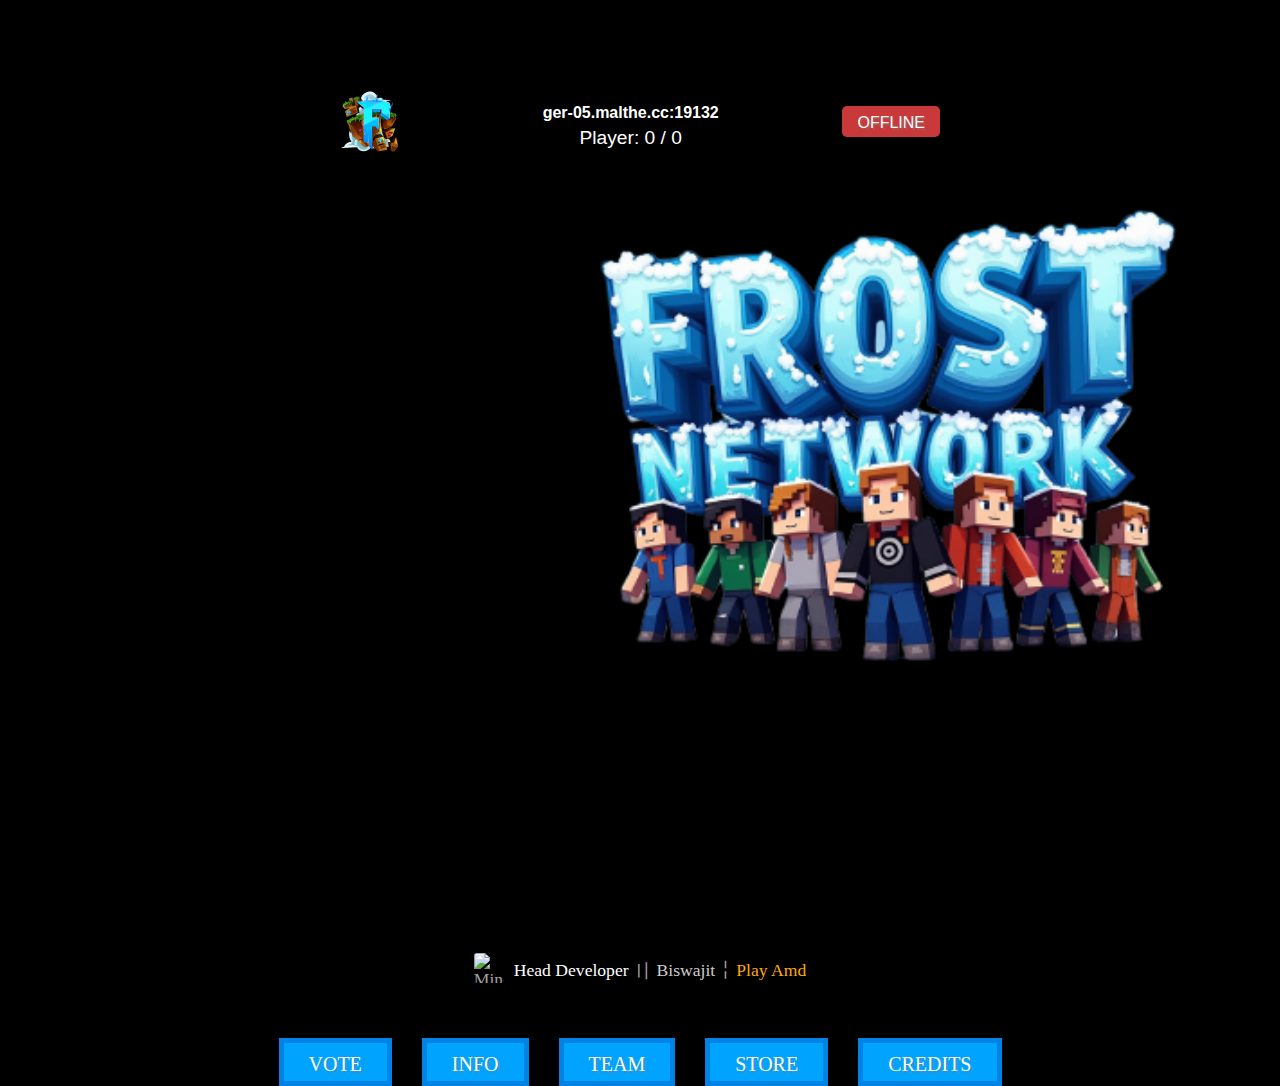
==== index.html @ bcc605c0 "Update index.html" ====
<!DOCTYPE html>
<html lang="de">

<!-- 

Copyright © 2025 Matthew Rabiega (TheVelu). Alle Rechte vorbehalten.

Dieses Template ist kostenlos für den persönlichen und nicht-kommerziellen Gebrauch.  
Änderungen für eigene Projekte sind erlaubt.  
Das erneute Hochladen, die Verbreitung oder der Verkauf – auch in veränderter Form – ist ohne ausdrückliche Zustimmung untersagt.  
Das Copyright im Footer muss in allen abgeleiteten Werken erhalten bleiben.

Kontakt: hej@velurapictures.de

-->

<head>
    <title>FrostNetwork | Skyblock</title>
    <meta charset="UTF-8" />
    <meta name="author" content="Matthew (TheVelu)" />
    <meta name="description"
        content="FrostNetwork Webseite - A Pocket Edition Minecraft Server!" />
    <meta name="publisher" content="Biswajit">
    <meta name="language" content="English">
    <link rel="icon" type="image/png" sizes="16x16" href="assets/img/favicon/favicon-16x16.png">
    <link rel="icon" type="image/png" sizes="32x32" href="assets/img/favicon/favicon-32x32.png">
    <link rel="shortcut icon" href="assets/img/favicon/favicon.ico">
    <link rel="apple-touch-icon" href="assets/img/favicon/apple-touch-icon.png">
    <link rel="icon" type="image/png" sizes="192x192" href="assets/img/favicon/android-chrome-192x192.png">
    <link rel="icon" type="image/png" sizes="512x512" href="assets/img/favicon/android-chrome-512x512.png">
    <link rel="stylesheet" href="assets/css/style.css" />
</head>

<body>
    <div class="background">
        <div class="server-status-container">
            <div class="server-box">
                <img id="server-icon" alt="Server Icon" class="server-icon">
                <div class="server-details">
                    <h3 id="server-name" class="server-name">Loading...</h3>
                    <p id="server-players" class="server-players">Player: - / -</p>
                </div>
                <div class="server-status-indicator">
                    <span id="server-status" class="server-badge">Loading...</span>
                </div>
            </div>
        </div>
        <div class="logo-container">
            <img src="assets/img/logo.png" alt="Project Logo" class="logo">
        </div>
        <div class="welcome">
            <img id="user-head" src="https://mc-heads.net/avatar/TheVelu/32" alt="Minecraft Head"
                class="minecraft-head">
            <span class="role" id="role"></span> 〢 <span class="username" id="username"></span> ╎
            <span class="message" id="typing-message"></span>
        </div>
        <div class="buttons-container">
            <a href="https://forum.servername.de/" class="button-item forum">Vote</a>
            <a href="information.html" class="button-item info">Info</a>
            <a href="team.html" class="button-item team">Team</a>
            <a href="https://whitelist.minecraftprojekt.de/" class="button-item whitelist">Store</a>
            <a href="credits.html" class="button-item credits">Credits</a>
        </div>
    </div>
    

    <script src="assets/js/script.js"></script>
</body>

</html>
---- assets/css/style.css ----
/* Minecraft Font */

@font-face {
    font-family: 'Minecraft';
    src: url('../font/Minecraft.ttf') format('truetype');
    font-weight: 100;
    font-style: normal;
}

/* FONT END */
:root {
    --primary-color: #00a4ff;
    --primary-border-color: #005cc575;
    --text-color: #ffffff;
    --spieler-color: #cecece;
    --server-online: #35a748;
    --server-offline: #ca3939;
}

body {
    margin: 0;
    padding: 0;
    font-family: 'Minecraft', sans-serif;
    font-weight: normal;
    background-color: #000000;
    color: var(--text-color);
    display: flex;
    flex-direction: column;
    min-height: 100vh;
}

/* index.html */
.background {
    position: relative;
    display: flex;
    flex-direction: column;
    justify-content: center;
    align-items: center;
    flex-grow: 1;
    text-align: center;
}

.background::before {
    content: '';
    position: absolute;
    top: 0;
    left: 0;
    right: 0;
    bottom: 0;
    background: url('../img/bg.png') no-repeat center center/cover;
    filter: blur(5px) opacity(0.8);
    z-index: -1;
}

.server-status-container {
    position: absolute;
    top: 5%;
    display: flex;
    justify-content: center;
    align-items: center;
    margin: 20px auto;
    width: 100%;
}

.server-box {
    display: flex;
    align-items: center;
    justify-content: space-between;
    background-color: rgba(0, 0, 0, 0.6);
    border-radius: 10px;
    width: 600px;
    padding: 15px;
    box-shadow: 0 4px 8px rgba(0, 0, 0, 0.5);
    transition: transform 0.2s ease-in-out;
}

.server-box:hover {
    transform: scale(1.1);
}

.server-icon {
    width: 64px;
    height: 64px;
    border-radius: 5px;
    margin-right: 15px;
}

.server-details {
    display: flex;
    flex-direction: column;
    justify-content: center;
    flex-grow: 1;
    margin-top: 10px;
}

.server-name {
    font-family: 'Minecraft', sans-serif;
    font-size: 1rem;
    color: var(--text-color);
    margin: 0;
}

.server-players {
    font-family: 'Minecraft', sans-serif;
    font-size: 1.2rem;
    color: var(--text-color);
    margin: 5px 0 0;
}

.server-status-indicator {
    display: flex;
    justify-content: center;
    align-items: center;
}

.server-badge {
    font-family: 'Minecraft', sans-serif;
    font-size: 1rem;
    padding: 8px 15px 5px 15px;
    border-radius: 5px;
    text-transform: uppercase;
    background-color: #e53935;
    color: var(--text-color);
    box-shadow: 0 2px 4px rgba(0, 0, 0, 0.4);
}

.server-badge.online {
    background-color: var(--server-online);
    text-shadow: 2px 2px 0 #7a7a7a73;
}

.server-badge.offline {
    background-color: var(--server-offline);
    text-shadow: 2px 2px 0 #7a7a7a73;
}

.logo-container {
    margin-bottom: 180px;
}

.logo {
    width: 180%;
    height: auto;
}

.welcome {
    background-color: rgba(0, 0, 0, 0.5);
    border-radius: 10px;
    padding: 15px 15px 10px 15px;
    margin: 20px;
    font-family: 'Minecraft';
    font-size: 1.1rem;
    color: #a0a0a0;
    width: fit-content;
    max-width: 90%;
    box-shadow: 0 4px 8px rgba(0, 0, 0, 0.5);
    display: flex;
    align-items: center;
    gap: 5px;
}

.minecraft-head {
    width: 30px;
    height: 30px;
    border-radius: 3px;
    margin-right: 5px;
    margin-bottom: 5px;
}

.role {
    line-height: 1;
}

.username {
    line-height: 1;
    color: var(--spieler-color);
}

.message {
    display: inline-block;
    white-space: nowrap;
    overflow: hidden;
    font-size: 1.1rem;
}

.buttons-container {
    display: flex;
    justify-content: center;
    gap: 30px;
    margin-top: 20px;
    font-family: 'Minecraft';
}

.button-item {
    display: inline-block;
    padding: 10px 25px 5px 25px;
    font-size: 20px;
    color: var(--text-buttons);
    text-align: center;
    text-transform: uppercase;
    text-decoration: none;
    background-color: var(--primary-color);
    border: 5px solid var(--primary-border-color);
    text-shadow: 2px 2px 0 #7a7a7a73;
    position: relative;
    cursor: pointer;
    transition: all 0.3s ease;
}

.button-item::after {
    content: '';
    position: absolute;
    top: 10px;
    left: 10px;
    right: 10px;
    bottom: 10px;
    z-index: -1;
}

.button-item:hover {
    transform: translateY(-5px);
    box-shadow: 0 4px 8px rgba(0, 0, 0, 0.5);
}

.button-item:active {
    transform: translateY(2px);
}

/* team.html */
.team-background {
    position: relative;
    display: flex;
    flex-direction: column;
    justify-content: center;
    align-items: center;
    flex-grow: 1;
    text-align: center;
}

.team-background::before {
    content: '';
    position: absolute;
    top: 0;
    left: 0;
    right: 0;
    bottom: 0;
    background: url('../img/bg.png') no-repeat center center/cover;
    filter: blur(3px) opacity(0.7);
    z-index: -1;
}

.team-button {
    display: inline-block;
    padding: 10px 25px 5px 25px;
    font-size: 20px;
    color: var(--text-buttons);
    text-align: center;
    text-transform: uppercase;
    text-decoration: none;
    background-color: var(--primary-color);
    border: 5px solid var(--primary-border-color);
    text-shadow: 2px 2px 0 #7a7a7a73;
    position: relative;
    cursor: pointer;
    transition: all 0.3s ease;
}

.team-button::after {
    content: '';
    position: absolute;
    top: 10px;
    left: 10px;
    right: 10px;
    bottom: 10px;
    z-index: -1;
}

.team-button:hover {
    transform: translateY(-5px);
    box-shadow: 0 4px 8px rgba(0, 0, 0, 0.5);
}

.team-button:active {
    transform: translateY(2px);
}

.team-container {
    max-width: 1200px;
    padding: 20px;
    margin: 0 auto;
}

.team-title {
    font-family: 'Minecraft', sans-serif;
    font-size: 2.5rem;
    color: var(--text-color);
    margin-bottom: 30px;
    font-weight: normal;
}

.team-grid {
    display: grid;
    grid-template-columns: repeat(5, 1fr);
    gap: 30px;
    padding: 20px;
}

.team-member {
    background: rgba(255, 255, 255, 0.1);
    width: 220px;
    padding: 35px 0px 20px 0px;
    border-radius: 10px;
    text-align: center;
    box-shadow: 0 4px 15px rgba(0, 0, 0, 0.5);
    backdrop-filter: blur(5px);
    transition: transform 0.2s ease-in-out;
}

.team-member:hover {
    transform: scale(1.1);
}

.team-head {
    width: 120px;
    height: 120px;
    border-radius: 10px;
    margin-bottom: 10px;
    box-shadow: 0 4px 10px rgba(0, 0, 0, 0.2);
}

.team-name {
    font-weight: normal;
    font-size: 1.5rem;
    color: #ffffff;
    margin: 10px 0;
}

.team-role {
    font-size: 1rem;
    color: #ffffff;
    padding: 8px 10px 5px 10px;
    border-radius: 5px;
    display: inline-block;
    margin-top: 5px;
    text-shadow: 2px 2px 0 #7a7a7a73;
}

.team-info {
    font-size: 1.2rem;
    margin-top: 35px;
}

/* credits.html */
.credits-background {
    position: relative;
    display: flex;
    flex-direction: column;
    justify-content: center;
    align-items: center;
    flex-grow: 1;
    text-align: center;
}

.credits-background::before {
    content: '';
    position: absolute;
    top: 0;
    left: 0;
    right: 0;
    bottom: 0;
    background: url('../img/bg.png') no-repeat center center/cover;
    filter: blur(3px) opacity(0.7);
    z-index: -1;
}

.credits-container {
    max-width: 1200px;
    padding: 20px;
    margin: 0 auto;
}

.credits-title {
    font-family: 'Minecraft', sans-serif;
    font-size: 2.5rem;
    color: #ffffff;
    margin-bottom: 0px;
    font-weight: normal;
    text-align: center;
}

.credits-info {
    font-family: 'Minecraft', sans-serif;
    font-size: 1.2rem;
    margin-top: 0;
    margin-bottom: 30px;
}

.credits-grid {
    display: flex;
    justify-content: center;
    gap: 30px;
    flex-wrap: wrap;
}

.credits-item {
    background: rgba(255, 255, 255, 0.1);
    width: 280px;
    padding: 25px;
    border-radius: 12px;
    text-align: center;
    box-shadow: 0 4px 15px rgba(0, 0, 0, 0.5);
    transition: transform 0.3s ease, box-shadow 0.3s ease;
}

.credits-item:hover {
    transform: translateY(-5px);
    box-shadow: 0 6px 20px rgba(0, 0, 0, 0.6);
}

.credits-logo {
    width: 150px;
    height: 150px;
    object-fit: contain;
    margin-bottom: 15px;
    border-radius: 50%;
    background-color: rgba(255, 255, 255, 0.2);
    padding: 10px;
}

.credits-name {
    font-size: 1.4rem;
    color: #ffffff;
    margin-bottom: 10px;
}

.credits-button {
    display: inline-block;
    padding: 10px 25px 5px 25px;
    font-size: 20px;
    color: var(--text-buttons);
    text-align: center;
    text-transform: uppercase;
    text-decoration: none;
    background-color: var(--primary-color);
    border: 5px solid var(--primary-border-color);
    text-shadow: 2px 2px 0 #7a7a7a73;
    position: relative;
    cursor: pointer;
    transition: all 0.3s ease;
}

.credits-button::after {
    content: '';
    position: absolute;
    top: 10px;
    left: 10px;
    right: 10px;
    bottom: 10px;
    z-index: -1;
}

.credits-button:hover {
    transform: translateY(-5px);
    box-shadow: 0 4px 8px rgba(0, 0, 0, 0.5);
}

.credits-button:active {
    transform: translateY(2px);
}

/* information.html */
.info-background {
    position: relative;
    display: flex;
    flex-direction: column;
    justify-content: center;
    align-items: center;
    flex-grow: 1;
    text-align: center;
}

.info-background::before {
    content: '';
    position: absolute;
    top: 0;
    left: 0;
    right: 0;
    bottom: 0;
    background: url('../img/bg.png') no-repeat center center/cover;
    filter: blur(3px) opacity(0.7);
    z-index: -1;
}

.info-wrapper {
    width: 90%;
    max-width: 850px;
    background: rgba(255, 255, 255, 0.1);
    padding: 30px;
    border-radius: 12px;
    box-shadow: 0 4px 15px rgba(0, 0, 0, 0.5);
    text-align: center;
    backdrop-filter: blur(5px);
}

.info-header {
    margin-bottom: 20px;
}

.info-title {
    font-size: 2.5rem;
    color: #f8fafc;
    margin-bottom: 10px;
}

.info-subtitle {
    font-size: 1.2rem;
    font-weight: 300;
    color: #cbd5e1;
}

.info-main {
    display: flex;
    flex-direction: column;
    gap: 25px;
}

.info-section {
    background: rgba(255, 255, 255, 0.05);
    padding: 20px;
    border-radius: 10px;
    box-shadow: 0 2px 6px rgba(0, 0, 0, 0.2);
    text-align: center;
    transition: transform 0.2s ease-in-out, box-shadow 0.2s ease-in-out;
}

.info-section:hover {
    transform: translateY(-5px);
    box-shadow: 0 4px 10px rgba(0, 0, 0, 0.4);
}

.section-title {
    font-size: 1.8rem;
    margin-bottom: 10px;
    color: #f1f5f9;
}

.section-text {
    font-size: 1rem;
    color: #e2e8f0;
}

.features-list {
    list-style: none;
    padding: 0;
    margin: 0;
}

.features-list li {
    margin: 5px 0;
    font-size: 1rem;
    color: #cbd5e1;
    display: flex;
    align-items: center;
    gap: 8px;
}

.call-to-action {
    text-align: center;
    background: rgba(255, 255, 255, 0.1);
}

.cta-button {
    display: inline-block;
    padding: 10px 25px 5px 25px;
    margin-top: 10px;
    font-size: 20px;
    color: var(--text-buttons);
    text-align: center;
    text-transform: uppercase;
    text-decoration: none;
    background-color: var(--primary-color);
    border: 5px solid var(--primary-border-color);
    text-shadow: 2px 2px 0 #7a7a7a73;
    position: relative;
    cursor: pointer;
    transition: all 0.3s ease;
}

.cta-button::after {
    content: '';
    position: absolute;
    top: 10px;
    left: 10px;
    right: 10px;
    bottom: 10px;
    z-index: -1;
}

.cta-button:hover {
    transform: translateY(-5px);
    box-shadow: 0 4px 8px rgba(0, 0, 0, 0.5);
}

.cta-button:active {
    transform: translateY(2px);
}

/* Zurück Button */
.back-button {
    position: absolute;
    top: 25px;
    left: 25px;
    font-family: 'Minecraft', sans-serif;
    font-size: 1rem;
    color: #ffffff;
    background-color: rgba(0, 0, 0, 0.7);
    padding: 10px 15px;
    border-radius: 5px;
    text-decoration: none;
    transition: background-color 0.3s ease, transform 0.2s ease;
}

.back-button:hover {
    background-color: rgba(255, 255, 255, 0.2);
    transform: scale(1.05);
}

/* Footer */
footer {
    position: fixed;
    bottom: 0;
    left: 0;
    width: 100%;
    font-family: 'Minecraft', sans-serif;
    text-align: center;
    padding: 10px 0;
    color: #ffffff;
    z-index: 10;
}

.heart {
    display: inline-block;
    color: var(--primary-color);
    font-size: 1.2rem;
    animation: beat 1s infinite;
    transform-origin: center;
}

/* Herzanimation */
@keyframes beat {
    0%, 100% {
        transform: scale(1);
    }
    50% {
        transform: scale(1.3);
    }
}
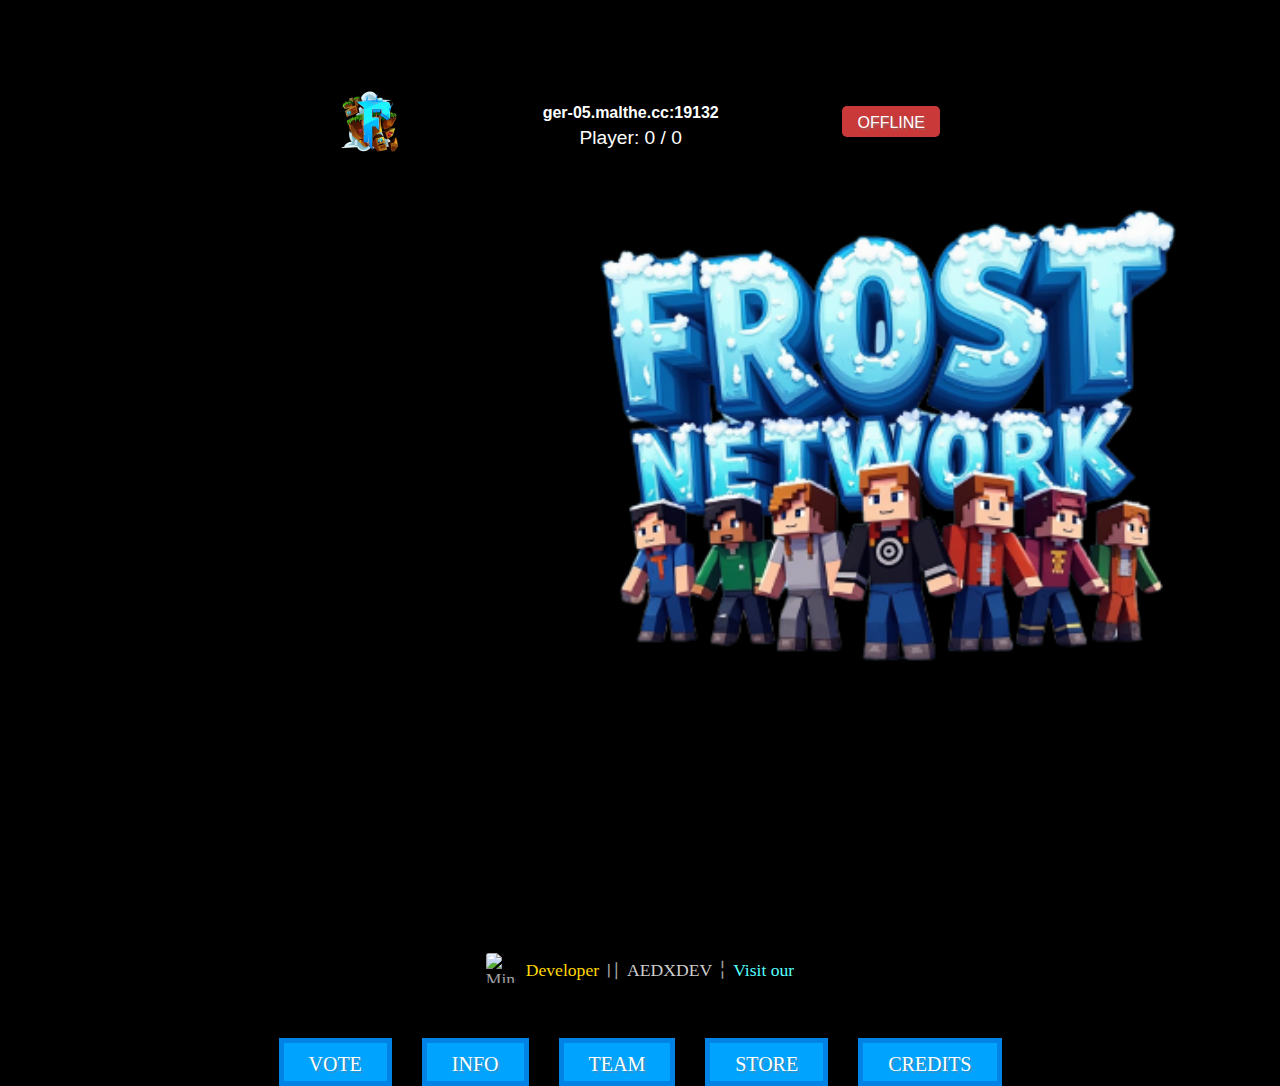
==== commit 051502bd: "Update index.html" ====
--- a/index.html
+++ b/index.html
@@ -17,7 +17,7 @@
 <head>
     <title>FrostNetwork | Skyblock</title>
     <meta charset="UTF-8" />
-    <meta name="author" content="Matthew (TheVelu)" />
+    <meta name="author" content="Biswajit" />
     <meta name="description"
         content="FrostNetwork Webseite - A Pocket Edition Minecraft Server!" />
     <meta name="publisher" content="Biswajit">
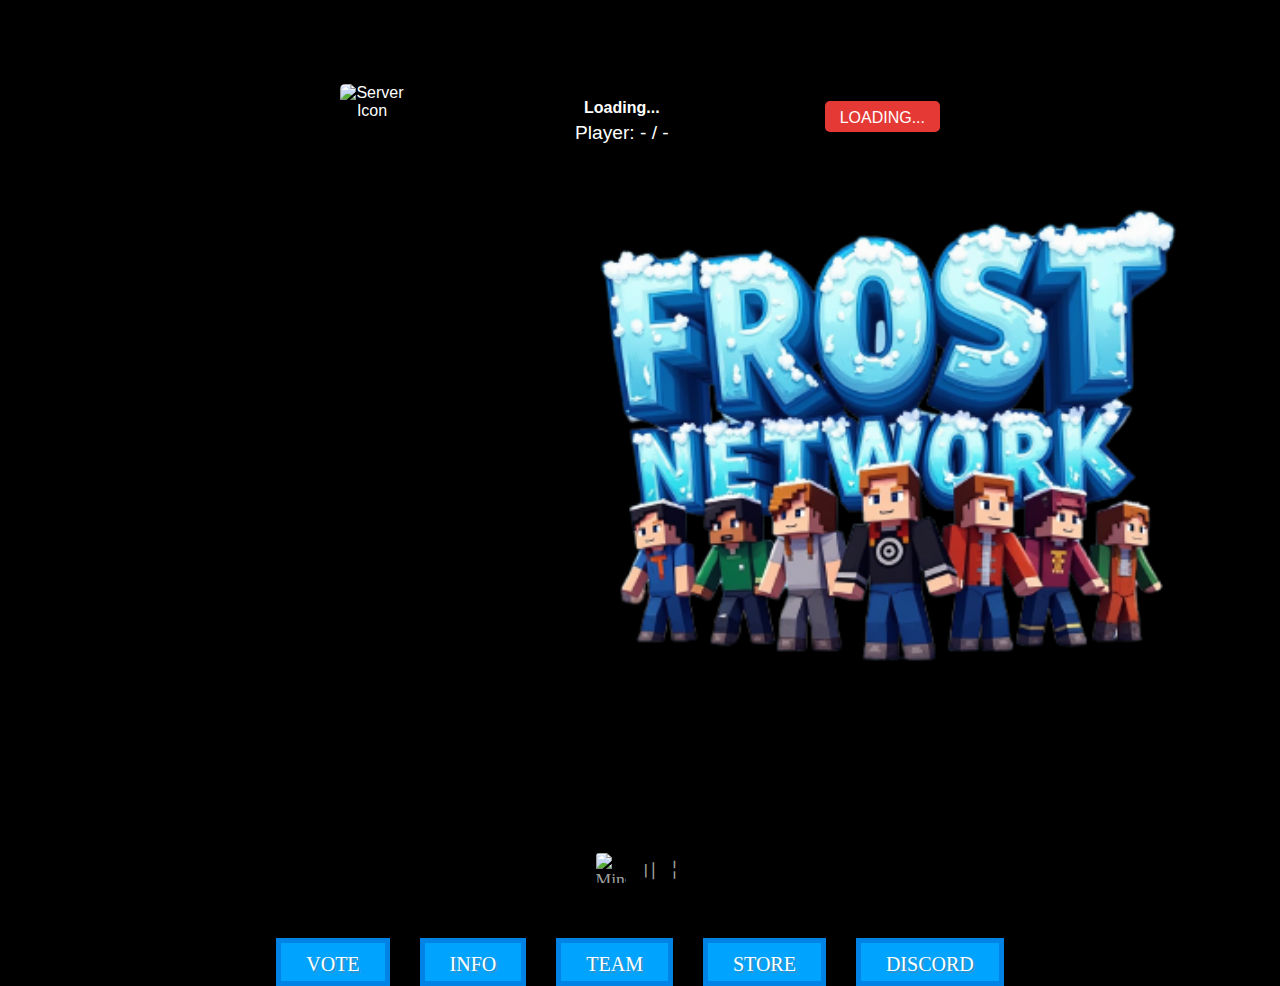
==== commit bb22b784: "Update index.html" ====
--- a/index.html
+++ b/index.html
@@ -59,7 +59,7 @@
             <a href="information.html" class="button-item info">Info</a>
             <a href="team.html" class="button-item team">Team</a>
             <a href="https://whitelist.minecraftprojekt.de/" class="button-item whitelist">Store</a>
-            <a href="credits.html" class="button-item credits">Credits</a>
+            <a href="https://discord.gg/HcqKn7CVN5" class="button-item credits">Discord</a>
         </div>
     </div>
     
--- a/assets/css/style.css
+++ b/assets/css/style.css
@@ -135,7 +135,7 @@
 }
 
 .logo-container {
-    margin-bottom: 180px;
+    margin-bottom: 80px;
 }
 
 .logo {
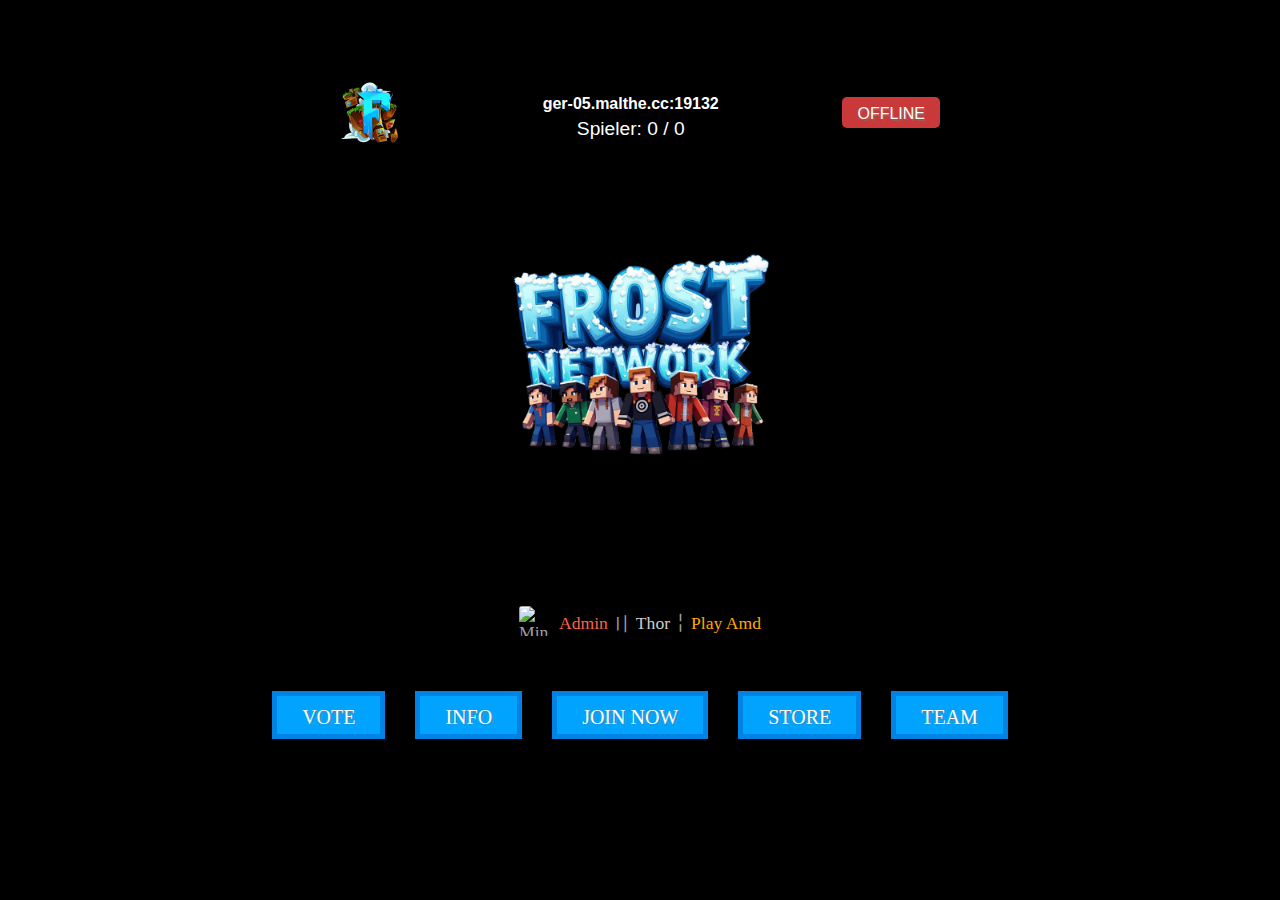
==== commit 62085b03: "Update index.html" ====
--- a/index.html
+++ b/index.html
@@ -57,9 +57,9 @@
         <div class="buttons-container">
             <a href="https://forum.servername.de/" class="button-item forum">Vote</a>
             <a href="information.html" class="button-item info">Info</a>
-            <a href="team.html" class="button-item team">Team</a>
+            <a href="team.html" class="button-item team">Join Now</a>
             <a href="https://whitelist.minecraftprojekt.de/" class="button-item whitelist">Store</a>
-            <a href="https://discord.gg/HcqKn7CVN5" class="button-item credits">Discord</a>
+            <a href="team.html" class="button-item credits">Team</a>
         </div>
     </div>
     
--- a/assets/css/style.css
+++ b/assets/css/style.css
@@ -139,7 +139,7 @@
 }
 
 .logo {
-    width: 180%;
+    width: 80%;
     height: auto;
 }
 
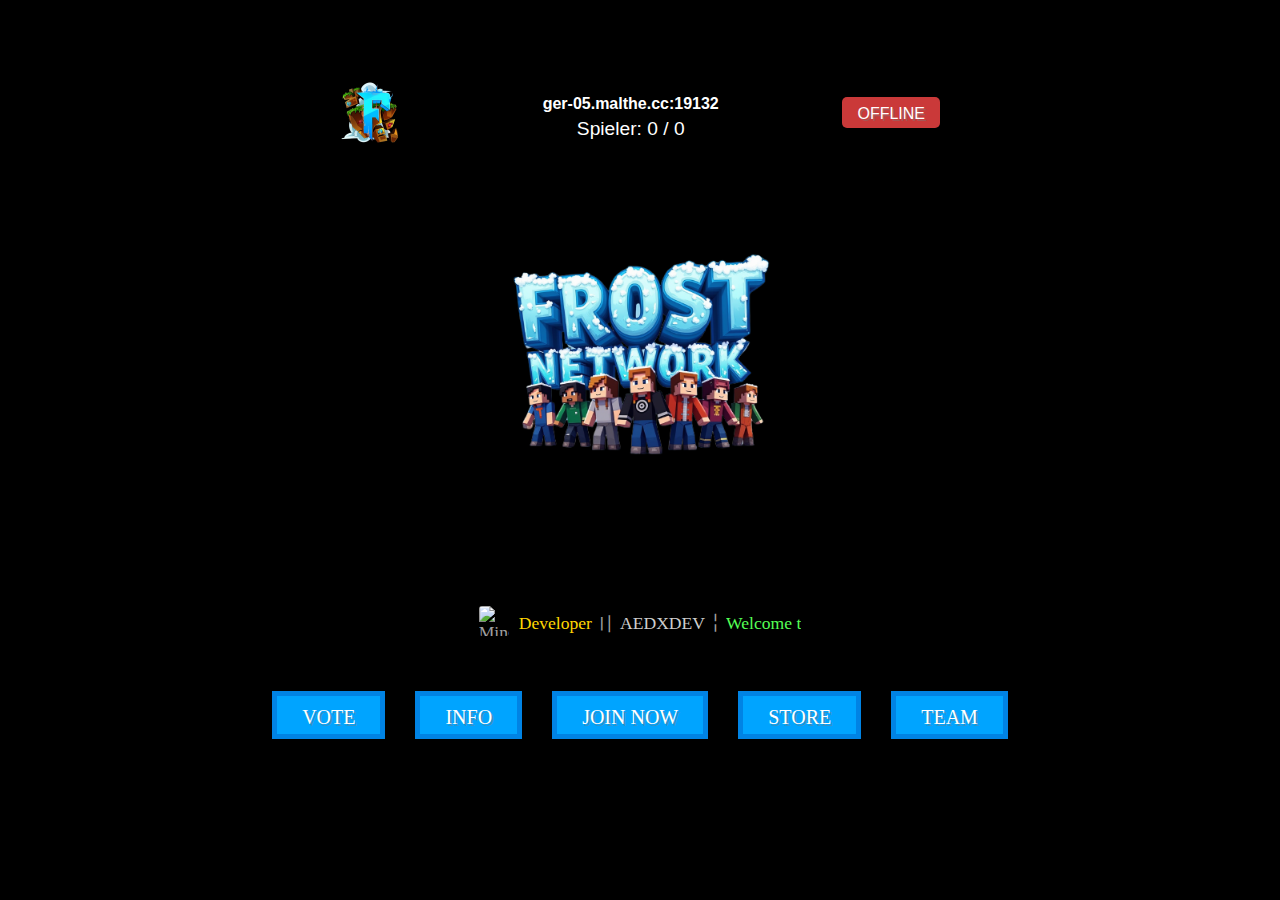
==== commit 8f5a3dc8: "Update index.html" ====
--- a/index.html
+++ b/index.html
@@ -58,7 +58,7 @@
             <a href="https://forum.servername.de/" class="button-item forum">Vote</a>
             <a href="information.html" class="button-item info">Info</a>
             <a href="team.html" class="button-item team">Join Now</a>
-            <a href="https://whitelist.minecraftprojekt.de/" class="button-item whitelist">Store</a>
+            <a href="https://frostnetwork.tebex.io/category/2483434" class="button-item whitelist">Store</a>
             <a href="team.html" class="button-item credits">Team</a>
         </div>
     </div>
